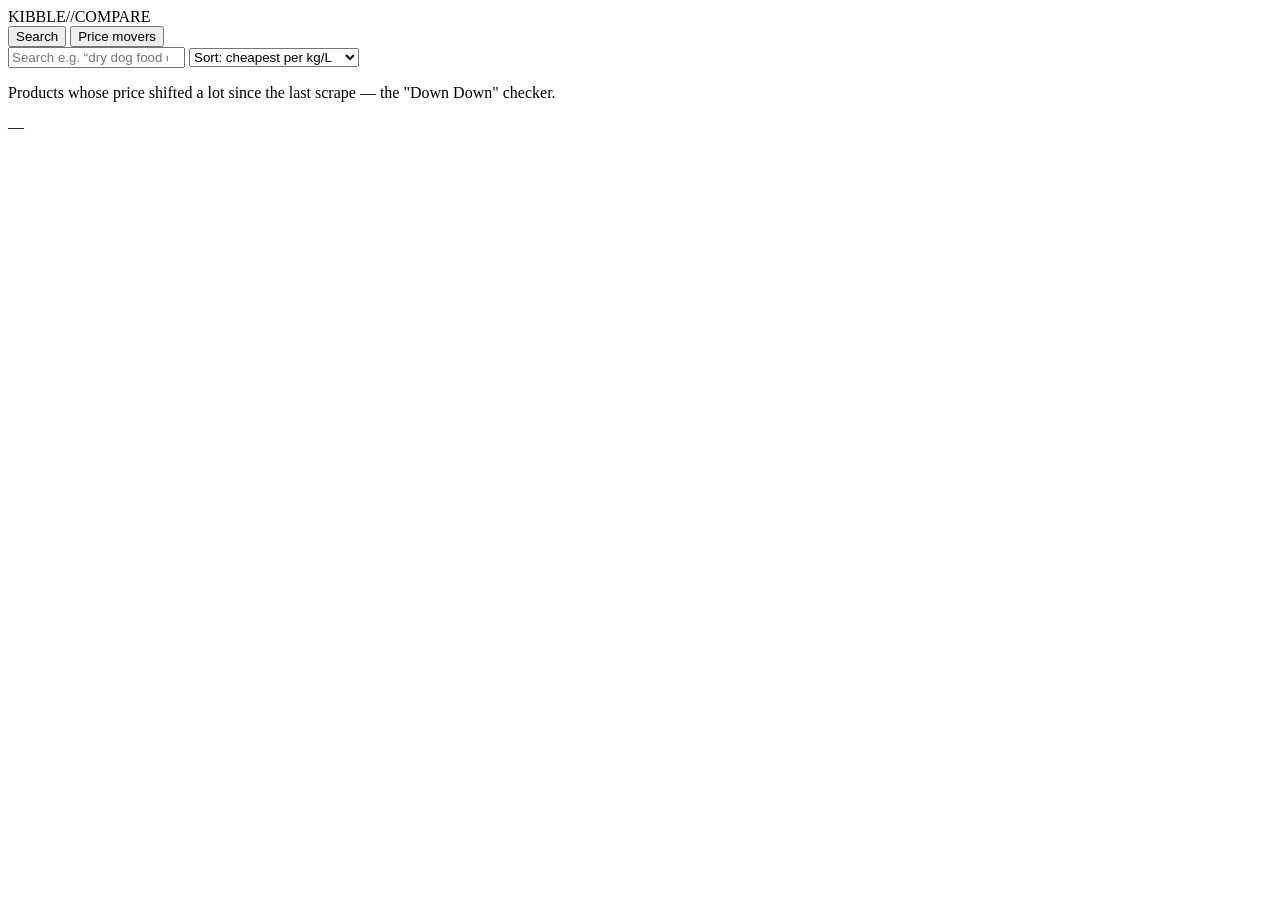
==== frontend/index.html @ 24972152 "Rename index.html to frontend/index.html" ====
<!doctype html>
<html lang="en-AU">
<head>
<meta charset="utf-8" />
<meta name="viewport" content="width=device-width, initial-scale=1, viewport-fit=cover" />
<title>Kibble Compare — pet food price tracker</title>
<meta name="theme-color" content="#171512" />
<link rel="manifest" href="manifest.json" />
<link rel="icon" href="icons/icon-192.png" />
<link rel="stylesheet" href="style.css" />
</head>
<body>

<header class="site-header">
  <div class="brand">
    <span class="brand-mark">KIBBLE<span class="brand-mark-accent">//</span>COMPARE</span>
  </div>
  <nav class="tabs" role="tablist">
    <button class="tab-btn is-active" data-tab="search" role="tab" aria-selected="true">Search</button>
    <button class="tab-btn" data-tab="movers" role="tab" aria-selected="false">Price movers</button>
  </nav>
</header>

<main>

  <section id="tab-search" class="tab-panel is-active">
    <div class="search-bar">
      <input id="search-input" type="search" inputmode="search"
             placeholder="Search e.g. “dry dog food chicken”, “kitten wet food”…"
             autocomplete="off" />
      <select id="sort-select">
        <option value="unit_price">Sort: cheapest per kg/L</option>
        <option value="price">Sort: cheapest total price</option>
        <option value="discount">Sort: biggest discount</option>
      </select>
    </div>

    <p id="result-meta" class="result-meta"></p>

    <ul id="results-list" class="docket-list" aria-live="polite"></ul>
    <p id="empty-state" class="empty-state" hidden>No matches yet — try a broader term, or check back after the next scrape.</p>
  </section>

  <section id="tab-movers" class="tab-panel">
    <p class="section-intro">Products whose price shifted a lot since the last scrape — the "Down Down" checker.</p>
    <ul id="movers-list" class="docket-list"></ul>
    <p id="movers-empty" class="empty-state" hidden>No notable price movements recorded yet.</p>
  </section>

</main>

<footer class="site-footer">
  <span id="last-updated">—</span>
</footer>

<script src="app.js"></script>
</body>
</html>
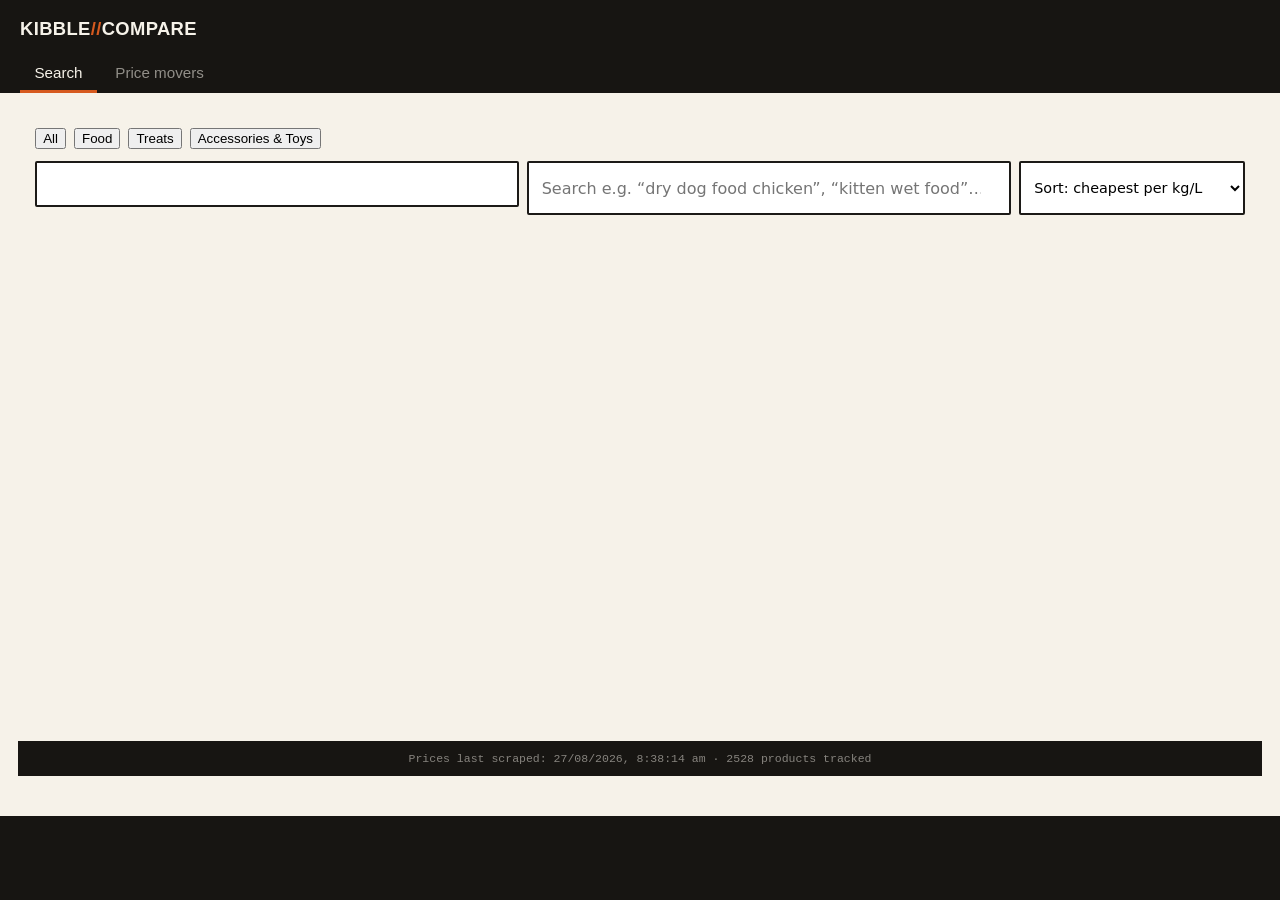
==== commit dd4378b0: "Update index.html" ====
--- a/frontend/index.html
+++ b/frontend/index.html
@@ -24,6 +24,19 @@
 <main>
 
   <section id="tab-search" class="tab-panel is-active">
+    <main>
+      <section id="tab-search" class="tab-panel is-active">
+        
+        <!-- PASTE CATEGORY BUTTONS HERE -->
+        <div class="category-filters" style="margin-bottom: 12px; display: flex; gap: 8px;">
+          <button class="cat-btn active" data-category="all">All</button>
+          <button class="cat-btn" data-category="food">Food</button>
+          <button class="cat-btn" data-category="treat">Treats</button>
+          <button class="cat-btn" data-category="accessory">Accessories & Toys</button>
+        </div>
+
+        <div class="search-bar">
+          <input id="search-input" ...
     <div class="search-bar">
       <input id="search-input" type="search" inputmode="search"
              placeholder="Search e.g. “dry dog food chicken”, “kitten wet food”…"
--- a/frontend/style.css
+++ b/frontend/style.css
@@ -0,0 +1,222 @@
+/* Tokens ------------------------------------------------------------ */
+:root {
+  --ink: #1c1a17;
+  --paper: #f6f2e9;
+  --paper-dim: #ece5d4;
+  --charcoal: #171512;
+  --tag-orange: #d65a1f;   /* "special sticker" accent — price drops */
+  --tag-red: #b8302a;      /* price rises / warnings */
+  --tag-green: #4c6b3f;    /* in-stock / good deal */
+  --rule: rgba(28, 26, 23, 0.15);
+
+  --font-display: "Space Grotesk", "Arial Narrow", sans-serif;
+  --font-mono: "IBM Plex Mono", "Courier New", monospace;
+  --font-body: "Inter", system-ui, sans-serif;
+}
+
+@font-face {
+  font-family: "Space Grotesk";
+  src: local("Space Grotesk");
+}
+
+* { box-sizing: border-box; }
+
+html, body {
+  margin: 0;
+  background: var(--charcoal);
+  color: var(--ink);
+  font-family: var(--font-body);
+}
+
+/* Header ------------------------------------------------------------ */
+.site-header {
+  background: var(--charcoal);
+  color: var(--paper);
+  padding: 1.1rem 1.25rem 0;
+  position: sticky;
+  top: 0;
+  z-index: 10;
+}
+
+.brand-mark {
+  font-family: var(--font-display);
+  font-weight: 700;
+  font-size: 1.15rem;
+  letter-spacing: 0.02em;
+}
+.brand-mark-accent { color: var(--tag-orange); }
+
+.tabs {
+  display: flex;
+  gap: 0.25rem;
+  margin-top: 0.9rem;
+}
+
+.tab-btn {
+  background: none;
+  border: none;
+  border-bottom: 3px solid transparent;
+  color: rgba(246, 242, 233, 0.55);
+  font-family: var(--font-display);
+  font-size: 0.95rem;
+  padding: 0.6rem 0.9rem;
+  cursor: pointer;
+}
+.tab-btn.is-active {
+  color: var(--paper);
+  border-bottom-color: var(--tag-orange);
+}
+
+/* Layout -------------------------------------------------------------*/
+main {
+  background: var(--paper);
+  min-height: 70vh;
+  padding: 1.1rem 1.1rem 2.5rem;
+}
+
+.tab-panel { display: none; }
+.tab-panel.is-active { display: block; }
+
+.search-bar {
+  display: flex;
+  gap: 0.5rem;
+  flex-wrap: wrap;
+  margin-bottom: 0.5rem;
+}
+
+#search-input {
+  flex: 1 1 220px;
+  font-family: var(--font-body);
+  font-size: 1rem;
+  padding: 0.7rem 0.8rem;
+  border: 2px solid var(--ink);
+  border-radius: 2px;
+  background: #fff;
+}
+
+#sort-select {
+  font-family: var(--font-body);
+  font-size: 0.9rem;
+  padding: 0.6rem;
+  border: 2px solid var(--ink);
+  border-radius: 2px;
+  background: #fff;
+}
+
+.result-meta, .section-intro {
+  font-size: 0.82rem;
+  color: rgba(28,26,23,0.6);
+  margin: 0.6rem 0 0.9rem;
+}
+
+/* Docket / receipt list ---------------------------------------------*/
+.docket-list {
+  list-style: none;
+  margin: 0;
+  padding: 0;
+}
+
+.docket-item {
+  background: #fff;
+  border: 1px solid var(--rule);
+  border-radius: 3px;
+  padding: 0.85rem 0.95rem;
+  margin-bottom: 0.55rem;
+  display: grid;
+  grid-template-columns: 1fr auto;
+  gap: 0.2rem 0.9rem;
+  position: relative;
+}
+
+/* perforation notch, receipt-tear detail */
+.docket-item::before {
+  content: "";
+  position: absolute;
+  left: -1px; top: 50%;
+  width: 10px; height: 10px;
+  background: var(--paper);
+  border-radius: 50%;
+  transform: translate(-50%, -50%);
+}
+
+.docket-title {
+  font-weight: 600;
+  font-size: 0.95rem;
+  grid-column: 1 / 2;
+}
+
+.docket-store {
+  font-size: 0.78rem;
+  color: rgba(28,26,23,0.55);
+  text-transform: uppercase;
+  letter-spacing: 0.04em;
+  grid-column: 1 / 2;
+}
+
+.docket-price {
+  font-family: var(--font-mono);
+  font-size: 1.2rem;
+  font-weight: 600;
+  text-align: right;
+  grid-column: 2 / 3;
+  grid-row: 1 / 2;
+}
+
+.docket-price .was {
+  display: block;
+  font-size: 0.75rem;
+  font-weight: 400;
+  text-decoration: line-through;
+  color: rgba(28,26,23,0.45);
+}
+
+.docket-unitprice {
+  font-family: var(--font-mono);
+  font-size: 0.8rem;
+  text-align: right;
+  grid-column: 2 / 3;
+  color: rgba(28,26,23,0.6);
+}
+
+.docket-item.is-cheapest {
+  border-color: var(--tag-green);
+  border-width: 2px;
+}
+.docket-item.is-cheapest .docket-unitprice::before {
+  content: "★ BEST UNIT PRICE  ";
+  color: var(--tag-green);
+  font-weight: 700;
+}
+
+.pct-badge {
+  display: inline-block;
+  font-family: var(--font-mono);
+  font-size: 0.78rem;
+  font-weight: 700;
+  padding: 0.1rem 0.4rem;
+  border-radius: 2px;
+  margin-left: 0.4rem;
+}
+.pct-badge.drop { background: var(--tag-green); color: #fff; }
+.pct-badge.rise { background: var(--tag-red); color: #fff; }
+
+.empty-state {
+  color: rgba(28,26,23,0.55);
+  font-style: italic;
+  padding: 1.5rem 0;
+  text-align: center;
+}
+
+.site-footer {
+  background: var(--charcoal);
+  color: rgba(246,242,233,0.5);
+  font-family: var(--font-mono);
+  font-size: 0.72rem;
+  text-align: center;
+  padding: 0.7rem;
+}
+
+@media (max-width: 420px) {
+  .docket-title { font-size: 0.88rem; }
+  .docket-price { font-size: 1.05rem; }
+}
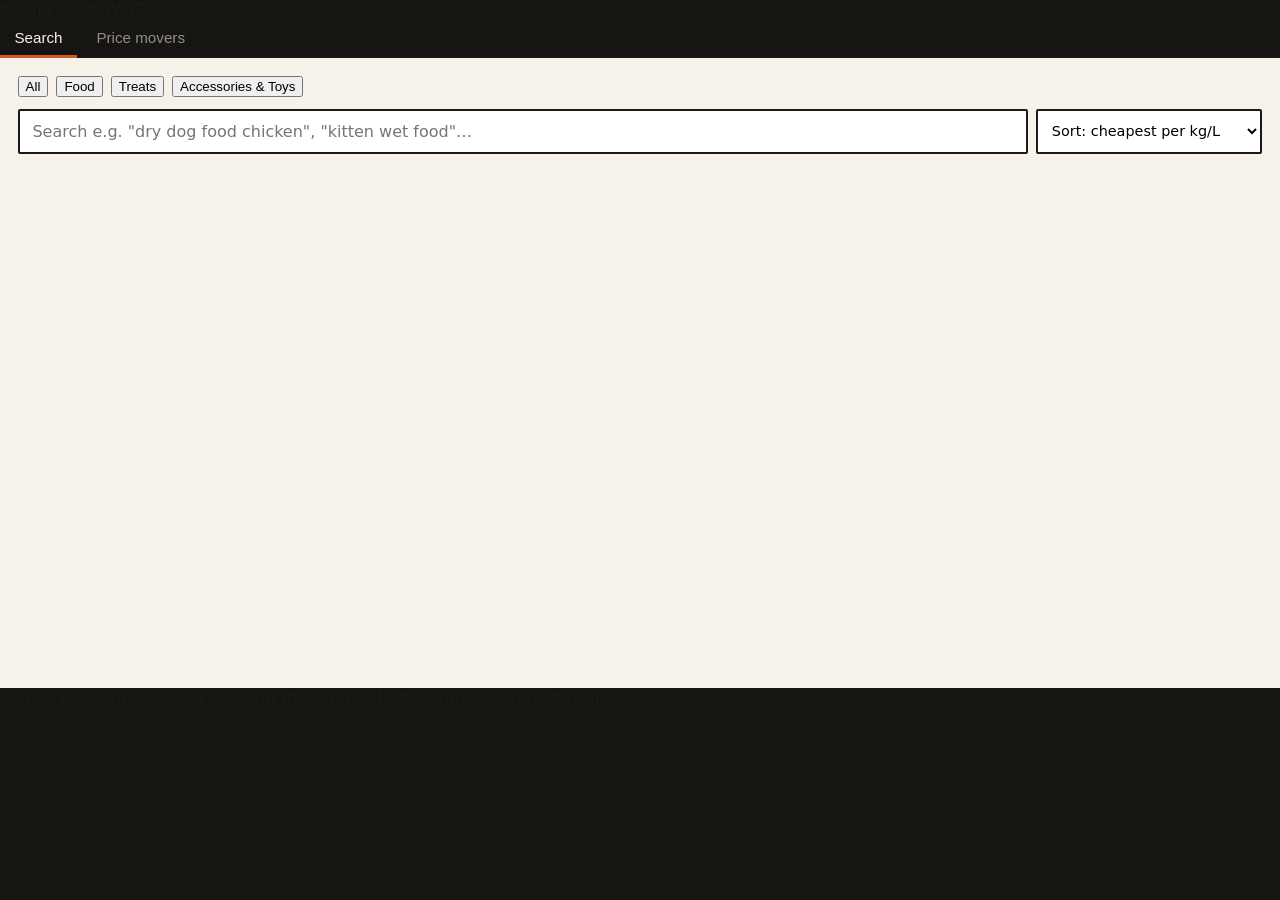
==== commit ce37f339: "Update index.html" ====
--- a/frontend/index.html
+++ b/frontend/index.html
@@ -1,71 +1,72 @@
-<!doctype html>
-<html lang="en-AU">
+<!DOCTYPE html>
+<html lang="en">
 <head>
-<meta charset="utf-8" />
-<meta name="viewport" content="width=device-width, initial-scale=1, viewport-fit=cover" />
-<title>Kibble Compare — pet food price tracker</title>
-<meta name="theme-color" content="#171512" />
-<link rel="manifest" href="manifest.json" />
-<link rel="icon" href="icons/icon-192.png" />
-<link rel="stylesheet" href="style.css" />
+  <meta charset="UTF-8" />
+  <meta name="viewport" content="width=device-width, initial-scale=1.0" />
+  <title>Kibble Compare — Pet Food Price Tracker</title>
+  <link rel="stylesheet" href="style.css" />
 </head>
 <body>
+  <header>
+    <div class="header-container">
+      <div class="logo">
+        <span class="logo-accent">KIBBLE</span>//COMPARE
+      </div>
+      <nav class="tab-nav" role="tablist">
+        <button class="tab-btn is-active" data-tab="search" role="tab" aria-selected="true">Search</button>
+        <button class="tab-btn" data-tab="movers" role="tab" aria-selected="false">Price movers</button>
+      </nav>
+    </div>
+  </header>
 
-<header class="site-header">
-  <div class="brand">
-    <span class="brand-mark">KIBBLE<span class="brand-mark-accent">//</span>COMPARE</span>
-  </div>
-  <nav class="tabs" role="tablist">
-    <button class="tab-btn is-active" data-tab="search" role="tab" aria-selected="true">Search</button>
-    <button class="tab-btn" data-tab="movers" role="tab" aria-selected="false">Price movers</button>
-  </nav>
-</header>
+  <main>
+    <section id="tab-search" class="tab-panel is-active">
+      <!-- Category Filter Buttons -->
+      <div class="category-filters" style="margin-bottom: 12px; display: flex; gap: 8px; flex-wrap: wrap;">
+        <button class="cat-btn active" data-category="all">All</button>
+        <button class="cat-btn" data-category="food">Food</button>
+        <button class="cat-btn" data-category="treat">Treats</button>
+        <button class="cat-btn" data-category="accessory">Accessories &amp; Toys</button>
+      </div>
 
-<main>
+      <!-- Single Search Bar -->
+      <div class="search-bar">
+        <input id="search-input" type="search" placeholder='Search e.g. "dry dog food chicken", "kitten wet food"…' />
+        <select id="sort-select">
+          <option value="unit_price">Sort: cheapest per kg/L</option>
+          <option value="price">Sort: cheapest total price</option>
+          <option value="discount">Sort: biggest discount</option>
+        </select>
+      </div>
 
-  <section id="tab-search" class="tab-panel is-active">
-    <main>
-      <section id="tab-search" class="tab-panel is-active">
-        
-        <!-- PASTE CATEGORY BUTTONS HERE -->
-        <div class="category-filters" style="margin-bottom: 12px; display: flex; gap: 8px;">
-          <button class="cat-btn active" data-category="all">All</button>
-          <button class="cat-btn" data-category="food">Food</button>
-          <button class="cat-btn" data-category="treat">Treats</button>
-          <button class="cat-btn" data-category="accessory">Accessories & Toys</button>
+      <div id="result-meta" class="result-meta"></div>
+
+      <div id="results-list" class="results-grid"></div>
+
+      <div id="empty-state" class="empty-state" hidden>
+        <p>No matching products found.</p>
+      </div>
+    </section>
+
+    <section id="tab-movers" class="tab-panel">
+      <h2>Price Movers</h2>
+      <div class="movers-container">
+        <div class="movers-column">
+          <h3>Recent Price Drops</h3>
+          <ul id="drops-list" class="movers-list"></ul>
         </div>
+        <div class="movers-column">
+          <h3>Recent Price Rises</h3>
+          <ul id="rises-list" class="movers-list"></ul>
+        </div>
+      </div>
+    </section>
+  </main>
 
-        <div class="search-bar">
-          <input id="search-input" ...
-    <div class="search-bar">
-      <input id="search-input" type="search" inputmode="search"
-             placeholder="Search e.g. “dry dog food chicken”, “kitten wet food”…"
-             autocomplete="off" />
-      <select id="sort-select">
-        <option value="unit_price">Sort: cheapest per kg/L</option>
-        <option value="price">Sort: cheapest total price</option>
-        <option value="discount">Sort: biggest discount</option>
-      </select>
-    </div>
+  <footer>
+    <div id="last-updated">Loading tracker status...</div>
+  </footer>
 
-    <p id="result-meta" class="result-meta"></p>
-
-    <ul id="results-list" class="docket-list" aria-live="polite"></ul>
-    <p id="empty-state" class="empty-state" hidden>No matches yet — try a broader term, or check back after the next scrape.</p>
-  </section>
-
-  <section id="tab-movers" class="tab-panel">
-    <p class="section-intro">Products whose price shifted a lot since the last scrape — the "Down Down" checker.</p>
-    <ul id="movers-list" class="docket-list"></ul>
-    <p id="movers-empty" class="empty-state" hidden>No notable price movements recorded yet.</p>
-  </section>
-
-</main>
-
-<footer class="site-footer">
-  <span id="last-updated">—</span>
-</footer>
-
-<script src="app.js"></script>
+  <script src="app.js"></script>
 </body>
 </html>
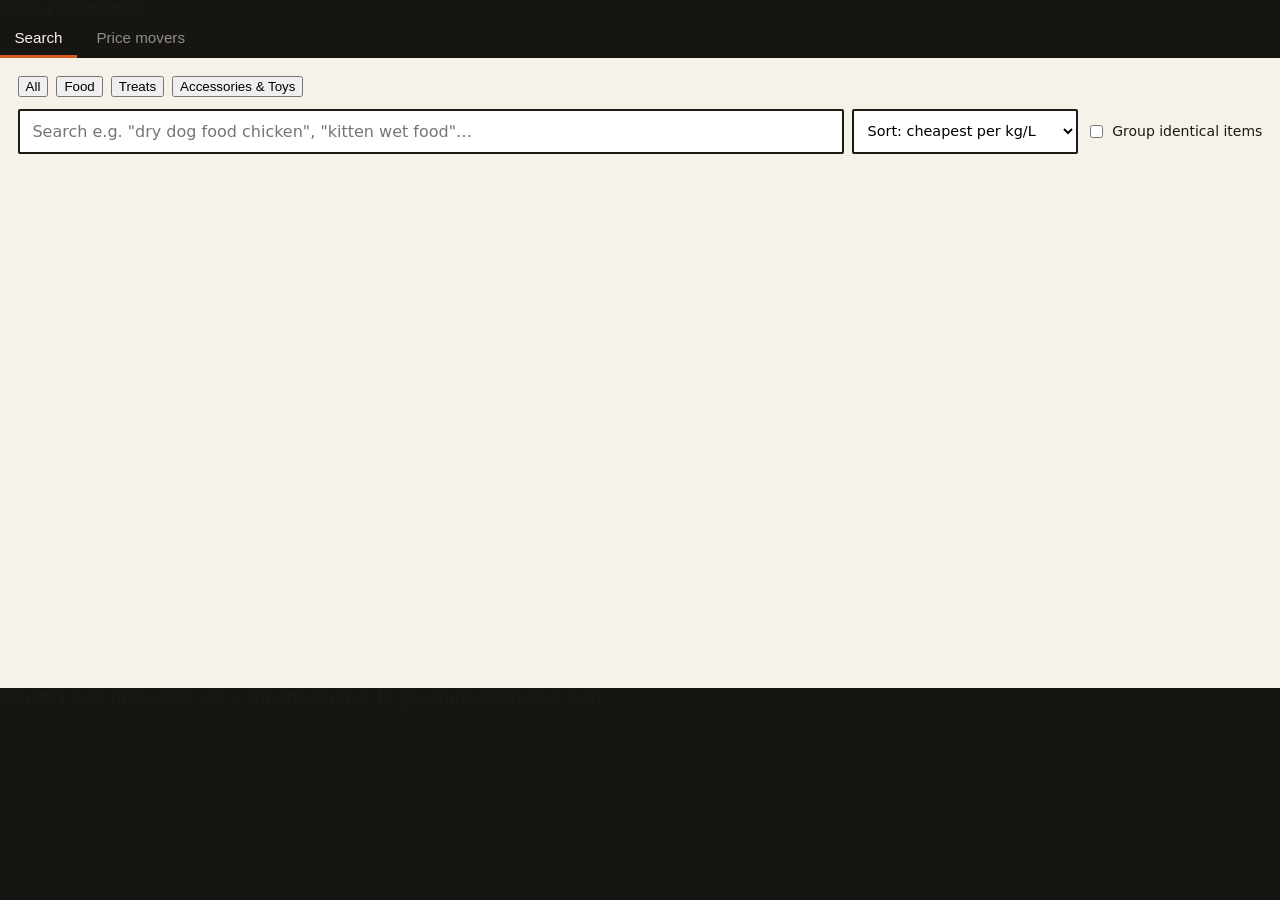
==== commit eed27672: "Update index.html" ====
--- a/frontend/index.html
+++ b/frontend/index.html
@@ -29,7 +29,7 @@
         <button class="cat-btn" data-category="accessory">Accessories &amp; Toys</button>
       </div>
 
-      <!-- Single Search Bar -->
+      <!-- Search & Grouping Controls -->
       <div class="search-bar">
         <input id="search-input" type="search" placeholder='Search e.g. "dry dog food chicken", "kitten wet food"…' />
         <select id="sort-select">
@@ -37,6 +37,9 @@
           <option value="price">Sort: cheapest total price</option>
           <option value="discount">Sort: biggest discount</option>
         </select>
+        <label style="display: flex; align-items: center; gap: 6px; font-size: 14px; cursor: pointer; white-space: nowrap;">
+          <input id="group-toggle" type="checkbox" /> Group identical items
+        </label>
       </div>
 
       <div id="result-meta" class="result-meta"></div>
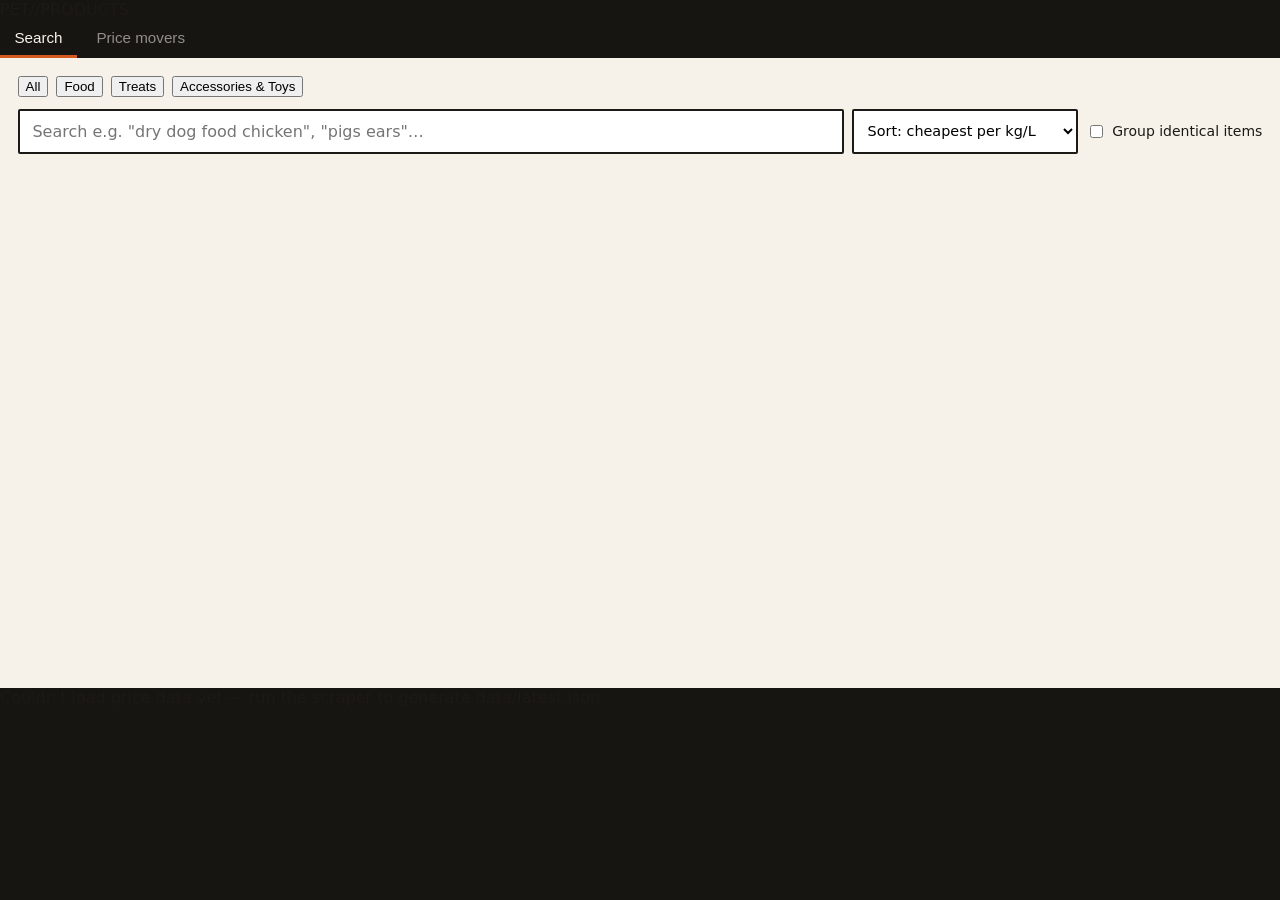
==== commit 821e33ad: "Update index.html" ====
--- a/frontend/index.html
+++ b/frontend/index.html
@@ -3,14 +3,14 @@
 <head>
   <meta charset="UTF-8" />
   <meta name="viewport" content="width=device-width, initial-scale=1.0" />
-  <title>Kibble Compare — Pet Food Price Tracker</title>
+  <title>Pet Products — Pet Price Tracker</title>
   <link rel="stylesheet" href="style.css" />
 </head>
 <body>
   <header>
     <div class="header-container">
       <div class="logo">
-        <span class="logo-accent">KIBBLE</span>//COMPARE
+        <span class="logo-accent">PET</span>//PRODUCTS
       </div>
       <nav class="tab-nav" role="tablist">
         <button class="tab-btn is-active" data-tab="search" role="tab" aria-selected="true">Search</button>
@@ -31,7 +31,7 @@
 
       <!-- Search & Grouping Controls -->
       <div class="search-bar">
-        <input id="search-input" type="search" placeholder='Search e.g. "dry dog food chicken", "kitten wet food"…' />
+        <input id="search-input" type="search" placeholder='Search e.g. "dry dog food chicken", "pigs ears"…' />
         <select id="sort-select">
           <option value="unit_price">Sort: cheapest per kg/L</option>
           <option value="price">Sort: cheapest total price</option>
